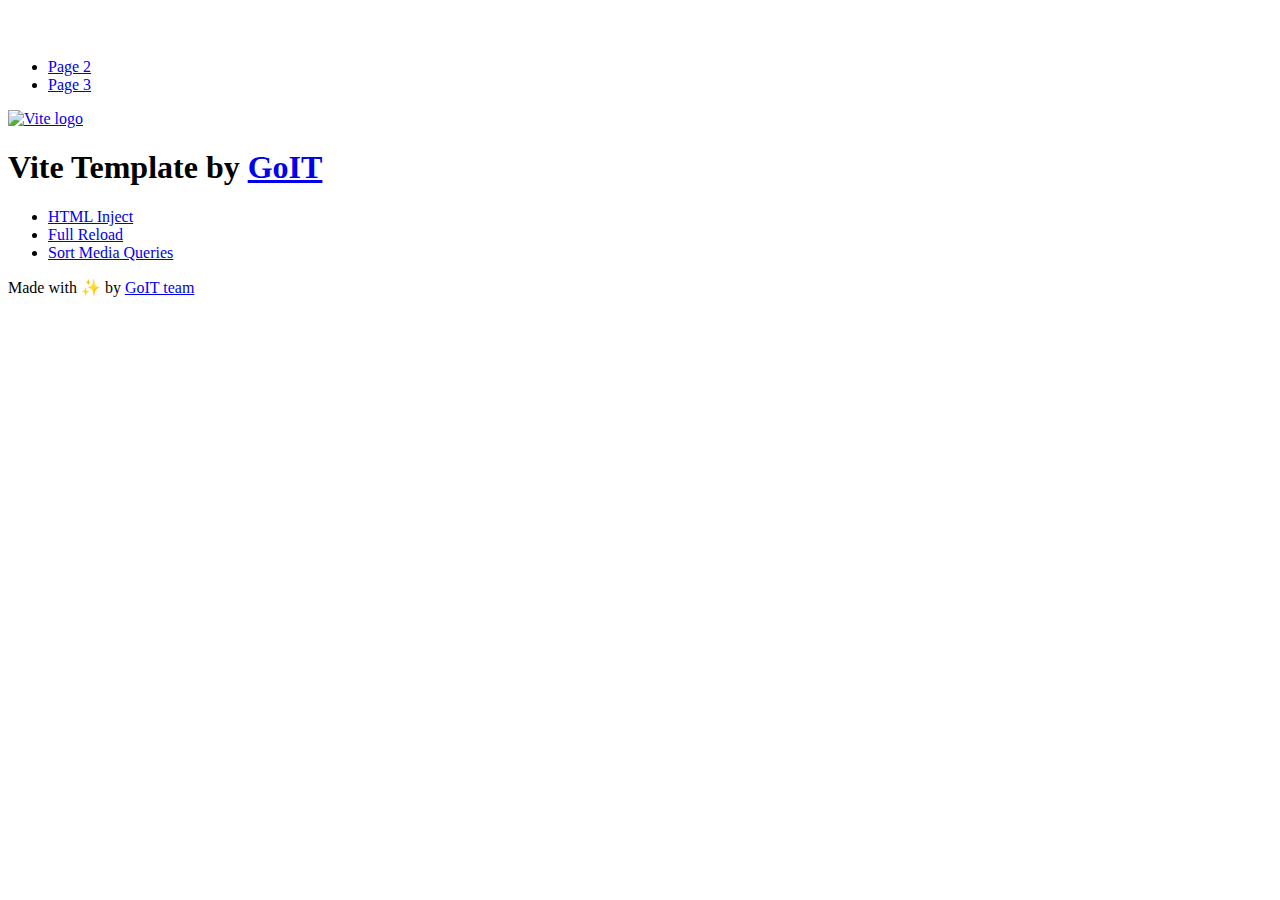
==== index.html @ e68509d0 "Deploying to gh-pages from @ Belevtsov91/goit-js-hw-10@8e8b76cbf3820d4dcfc1d55d41f8f7c1a73605fe 🚀" ====
<!DOCTYPE html>
<html lang="en">
  <head>
    <meta charset="UTF-8" />
    <link rel="icon" type="image/svg+xml" href="/vanilla-app-template/favicon.svg" />
    <meta name="viewport" content="width=device-width, initial-scale=1.0" />
    <title>Vanilla App Template</title>
    <script type="module" crossorigin src="/vanilla-app-template/index.js"></script>
    <link rel="stylesheet" crossorigin href="/vanilla-app-template/assets/styles-DvPDDfy5.css">
  </head>
  <body>
    <header class="header">
  <div class="container">
    <nav class="nav">
      <a class="nav-logo" href="./index.html" aria-label="Site logo">
        <svg class="nav-logo-icon" width="100" height="30">
          <use href="/vanilla-app-template/assets/sprite-E8vg0sBb.svg#logo"></use>
        </svg>
      </a>
      <ul class="nav-list">
        <li class="nav-item">
          <a class="nav-link {=$highlight-act}" href="./page-2.html">Page 2</a>
        </li>
        <li class="nav-item">
          <a class="nav-link {=$highlight-curr}" href="./page-3.html">Page 3</a>
        </li>
      </ul>
    </nav>
  </div>
</header>


    <main>
      <!-- Loads the specified .html file -->
      <section class="vite-promo">
  <div class="container">
    <div class="vite-promo-thumb">
      <a
        class="vite-promo-link"
        href="https://vitejs.dev/"
        target="_blank"
        rel="noopener noreferrer"
        aria-label="Link to Vite official website"
        title="Vite.js  build tool"
      >
        <!-- Path to images as from index.html file -->
        <img
          class="pic"
          src="/vanilla-app-template/assets/vite-logo-9o_aqrTe.png"
          alt="Vite logo"
          width="640"
          height="640"
        />
      </a>
    </div>
    <h1 class="main-title">
      <span class="main-title-gradient">Vite</span>
      Template by
      <a
        class="main-title-link"
        href="https://github.com/goitacademy/vanilla-app-template"
        target="_blank"
        rel="noopener noreferrer"
      >
        GoIT
      </a>
    </h1>
  </div>
</section>

      <article class="badges">
  <div class="container">
    <ul class="badges-list">
      <li class="badges-item">
        <a
          class="badges-link"
          href="https://www.npmjs.com/package/vite-plugin-html-inject"
          target="_blank"
          rel="noopener noreferrer"
        >
          HTML Inject
        </a>
      </li>
      <li class="badges-item">
        <a
          class="badges-link"
          href="https://www.npmjs.com/package/vite-plugin-full-reload"
          target="_blank"
          rel="noopener noreferrer"
        >
          Full Reload
        </a>
      </li>
      <li class="badges-item">
        <a
          class="badges-link"
          href="https://www.npmjs.com/package/postcss-sort-media-queries"
          target="_blank"
          rel="noopener noreferrer"
        >
          Sort Media Queries
        </a>
      </li>
    </ul>
  </div>
</article>

    </main>

    <footer class="footer">
  <div class="container">
    <p class="footer-desc">
      Made with ✨ by
      <a
        class="footer-link"
        href="https://goit.global/ua/"
        target="_blank"
        rel="noopener noreferrer"
      >
        GoIT team
      </a>
    </p>
  </div>
</footer>


  </body>
</html>
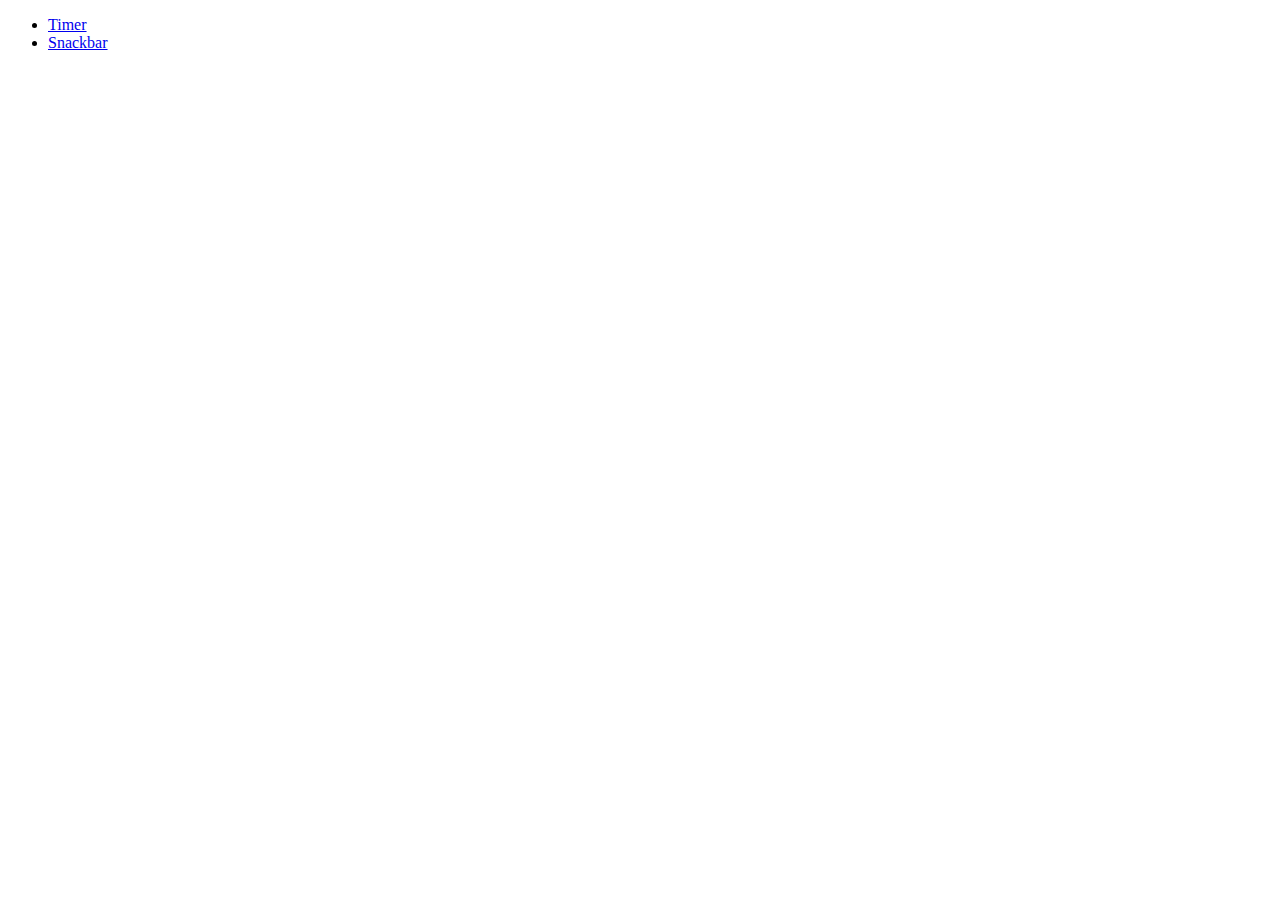
==== commit b116af10: "Deploying to gh-pages from @ Belevtsov91/goit-js-hw-10@8cac56a7c06e6adc1bb546a0e11044d3c580bc78 🚀" ====
--- a/index.html
+++ b/index.html
@@ -2,127 +2,31 @@
 <html lang="en">
   <head>
     <meta charset="UTF-8" />
-    <link rel="icon" type="image/svg+xml" href="/vanilla-app-template/favicon.svg" />
+    <link rel="icon" type="image/svg+xml" href="/goit-js-hw-10/favicon.svg" />
     <meta name="viewport" content="width=device-width, initial-scale=1.0" />
     <title>Vanilla App Template</title>
-    <script type="module" crossorigin src="/vanilla-app-template/index.js"></script>
-    <link rel="stylesheet" crossorigin href="/vanilla-app-template/assets/styles-DvPDDfy5.css">
+    <link rel="stylesheet" crossorigin href="/goit-js-hw-10/assets/styles-DvPDDfy5.css">
   </head>
   <body>
     <header class="header">
-  <div class="container">
-    <nav class="nav">
-      <a class="nav-logo" href="./index.html" aria-label="Site logo">
-        <svg class="nav-logo-icon" width="100" height="30">
-          <use href="/vanilla-app-template/assets/sprite-E8vg0sBb.svg#logo"></use>
-        </svg>
-      </a>
-      <ul class="nav-list">
-        <li class="nav-item">
-          <a class="nav-link {=$highlight-act}" href="./page-2.html">Page 2</a>
-        </li>
-        <li class="nav-item">
-          <a class="nav-link {=$highlight-curr}" href="./page-3.html">Page 3</a>
-        </li>
-      </ul>
-    </nav>
-  </div>
-</header>
+      <div class="container">
+        <nav class="nav">
+          <ul class="nav-list">
+            <li class="nav-item">
+              <a class="nav-link {=$highlight-act}" href="./1-timer.html">Timer</a>
+            </li>
+            <li class="nav-item">
+              <a class="nav-link {=$highlight-curr}" href="./2-snackbar.html">Snackbar</a>
+            </li>
+          </ul>
+        </nav>
+      </div>
+    </header>
 
 
     <main>
-      <!-- Loads the specified .html file -->
-      <section class="vite-promo">
-  <div class="container">
-    <div class="vite-promo-thumb">
-      <a
-        class="vite-promo-link"
-        href="https://vitejs.dev/"
-        target="_blank"
-        rel="noopener noreferrer"
-        aria-label="Link to Vite official website"
-        title="Vite.js  build tool"
-      >
-        <!-- Path to images as from index.html file -->
-        <img
-          class="pic"
-          src="/vanilla-app-template/assets/vite-logo-9o_aqrTe.png"
-          alt="Vite logo"
-          width="640"
-          height="640"
-        />
-      </a>
-    </div>
-    <h1 class="main-title">
-      <span class="main-title-gradient">Vite</span>
-      Template by
-      <a
-        class="main-title-link"
-        href="https://github.com/goitacademy/vanilla-app-template"
-        target="_blank"
-        rel="noopener noreferrer"
-      >
-        GoIT
-      </a>
-    </h1>
-  </div>
-</section>
-
-      <article class="badges">
-  <div class="container">
-    <ul class="badges-list">
-      <li class="badges-item">
-        <a
-          class="badges-link"
-          href="https://www.npmjs.com/package/vite-plugin-html-inject"
-          target="_blank"
-          rel="noopener noreferrer"
-        >
-          HTML Inject
-        </a>
-      </li>
-      <li class="badges-item">
-        <a
-          class="badges-link"
-          href="https://www.npmjs.com/package/vite-plugin-full-reload"
-          target="_blank"
-          rel="noopener noreferrer"
-        >
-          Full Reload
-        </a>
-      </li>
-      <li class="badges-item">
-        <a
-          class="badges-link"
-          href="https://www.npmjs.com/package/postcss-sort-media-queries"
-          target="_blank"
-          rel="noopener noreferrer"
-        >
-          Sort Media Queries
-        </a>
-      </li>
-    </ul>
-  </div>
-</article>
-
+      
     </main>
-
-    <footer class="footer">
-  <div class="container">
-    <p class="footer-desc">
-      Made with ✨ by
-      <a
-        class="footer-link"
-        href="https://goit.global/ua/"
-        target="_blank"
-        rel="noopener noreferrer"
-      >
-        GoIT team
-      </a>
-    </p>
-  </div>
-</footer>
-
 
   </body>
 </html>
